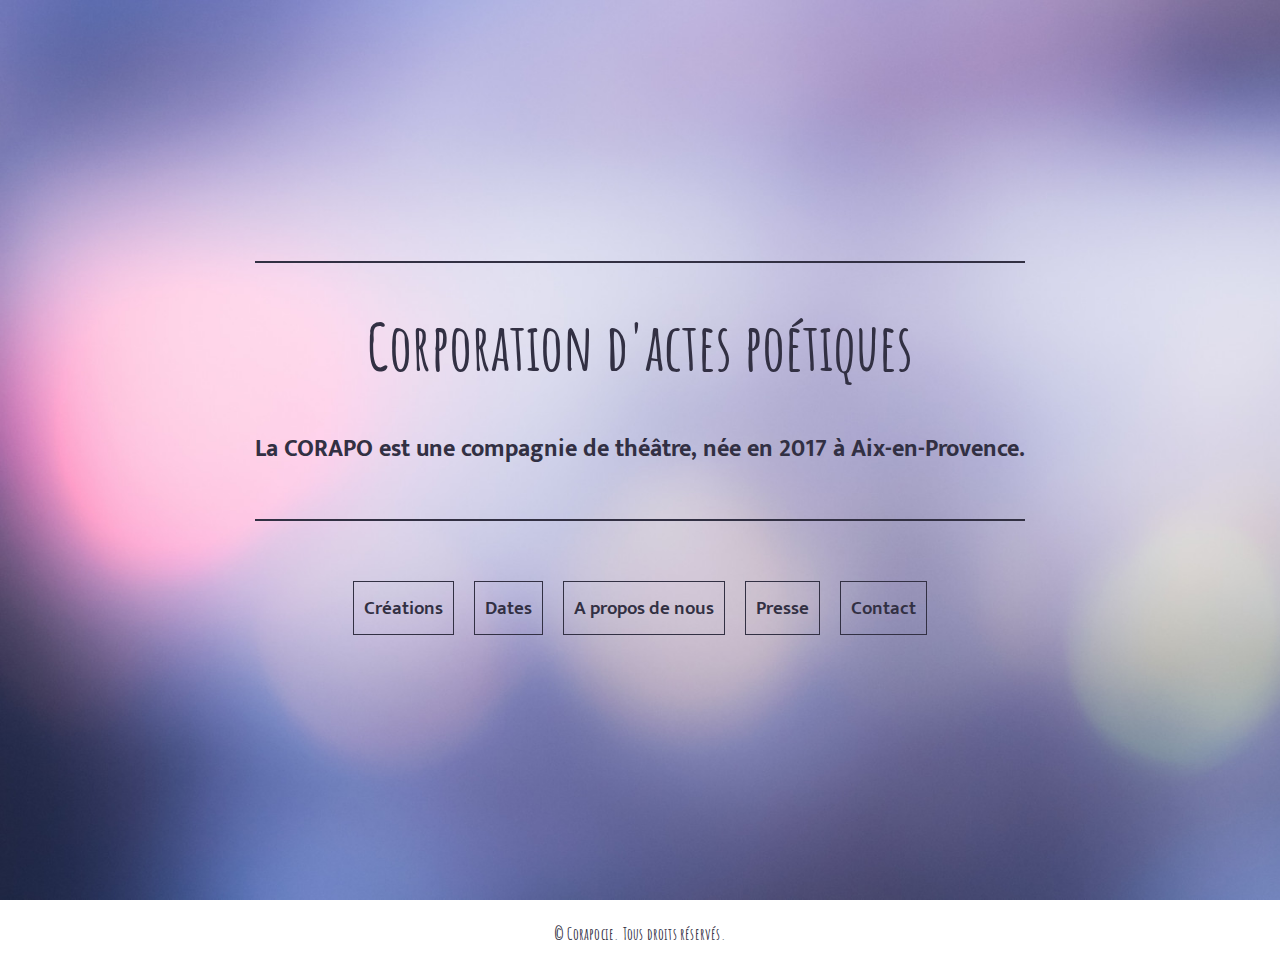
==== index.html @ 163addde "first commit with all the files" ====
<!DOCTYPE html>
<html lang="fr">
    <head>
        <meta charset="utf-8" />
        <link rel="stylesheet" href="./CorapoVF.css" />
        <title>CORAPO</title>
    </head>

<body>

    <header>
        <section class="titre">
          <h1>Corporation d'actes poétiques</h1>
          <h2>La CORAPO est une compagnie de théâtre, née en 2017 à Aix-en-Provence.</h2>
        </section>

        <section class="sommaire">
          <a href="./Creations.html" class="sommaire_button">Créations</a>
          <a href="./Dates.html" class="sommaire_button">Dates</a>
          <a href="./APropos.html" class="sommaire_button">A propos de nous</a>
          <a href="./Presse.html" class="sommaire_button">Presse</a>
          <a href="./Contact.html" class="sommaire_button">Contact</a>
        </section>

    </header>
        
    <footer>
        <p class="copyright">© Corapocie. Tous droits réservés.</p>
    </footer>
      

</body>
---- CorapoVF.css ----
@import url('https://fonts.googleapis.com/css2?family=Amatic+SC&display=swap');
@import url('https://fonts.googleapis.com/css2?family=Mukta:wght@200&display=swap');

        /* LES TITRES */

/* Titre principal de l'index */
h1 {
  font-family: 'Amatic SC', cursive;
  font-size: 4em;
}

/* Titre secondaire de l'index */
h2 {
  font-size: 1.5em;
}

/* Titres principal pages internes */
h3 {
  font-family: 'Amatic SC', cursive;
  font-size: 3em;
  text-align: left;
  border-bottom: 2px solid white;
}

/* Titres secondaires pages internes */
h4 {
  font-family: 'Amatic SC', cursive;
  font-size: 1.5em;
  letter-spacing: 0.1em;
}

/* Sous-titres pages internes */
h5 {
  font-size: 1em;
}

        /* LES PAGES */

/* Commun à toutes les pages */

body {
  background-image: url(./images_corapo/fond-d-ecran.jpg);
  background-size: cover;
  background-attachment: fixed;
  color: white;
  text-align: center;
  font-family: 'Mukta', cursive;
}

.copyright {
  font-size: 1em;
  font-family: 'Amatic SC', cursive;
  font-weight: 600;
  letter-spacing: 0.2px;
  color: rgb(50, 48, 67);
}

/* Liens hypertextes */

#hello_asso, #instagram, #facebook, #presse_3C {
  text-decoration: none;
  color: white;
  text-shadow: 1px 1px black;
}

#hello_asso:hover, #instagram:hover, #facebook:hover, #presse_3C:hover {
  text-shadow: 2px 2px gray;
}


/* Page principale */

header {
  min-height: 100vh;
  display: flex;
  flex-direction: column;
  align-items: center;
  justify-content: center;
}

.titre {
  border-top: 2px solid rgb(50, 48, 67);
  border-bottom: 2px solid rgb(50, 48, 67);
  margin-right: 10%;
  margin-left: 10%;
  margin-bottom: 50px;
  padding-bottom: 30px;
  color:rgb(50, 48, 67);
}

.sommaire {
  display: flex;
  flex-direction: row;
  justify-content: space-around;
}

.sommaire_button {
  color:rgb(50, 48, 67);
  background-color: transparent;
  font-size: 1em;
  border: 1px solid rgb(50, 48, 67);
  margin: 10px 10px 20px 10px;
  padding: 10px 10px 10px 10px;
  text-decoration: none;
  font-size: 1.2em;
  font-weight: 600;
}

.sommaire_button:hover {
  border: 2px solid rgb(50, 48, 67);
  transition: all 450ms linear;
}


/* Pages secondaires */

main {
  width: 45%;
  margin: auto;
  padding: 20px 20px 20px 20px;
  background-color: rgba(43, 43, 43, 0.5);
  font-size: 1.2em;
}

.return-button {
  width: 20px;
  height: 20px;
}

.return-button-link {
  text-align: right;
}


/* Page Créations */

#img_logo_corapo, #img_tout_par_dela, #img_j_invente_le_monde {
  width: 100%;
}

#textes {
  text-align: left;
}


/* Page Dates */

#page_dates {
  text-align: right;
}


/* Page A propos de nous */

#page_a_propos {
  text-align: left;
}

#img_tatiana, #img_morgan {
  margin-left: 30px;
}


        /* RESPONSIVE */

/* écran ordinateur de moitié : page secondaire plus larges */

@media only screen and (max-width: 950px) {
  main {
    width: 75%;
  }
}

/* écran ordinateur serré : sommaire l'un sur l'autre */

@media only screen and (max-width: 550px) {
  .sommaire {
    flex-direction: column;
  }
}


/* portable orientation portrait */

@media only screen and (orientation: portrait) {}


/* portable orientation paysage */

@media only screen and (orientation: landscape) {}
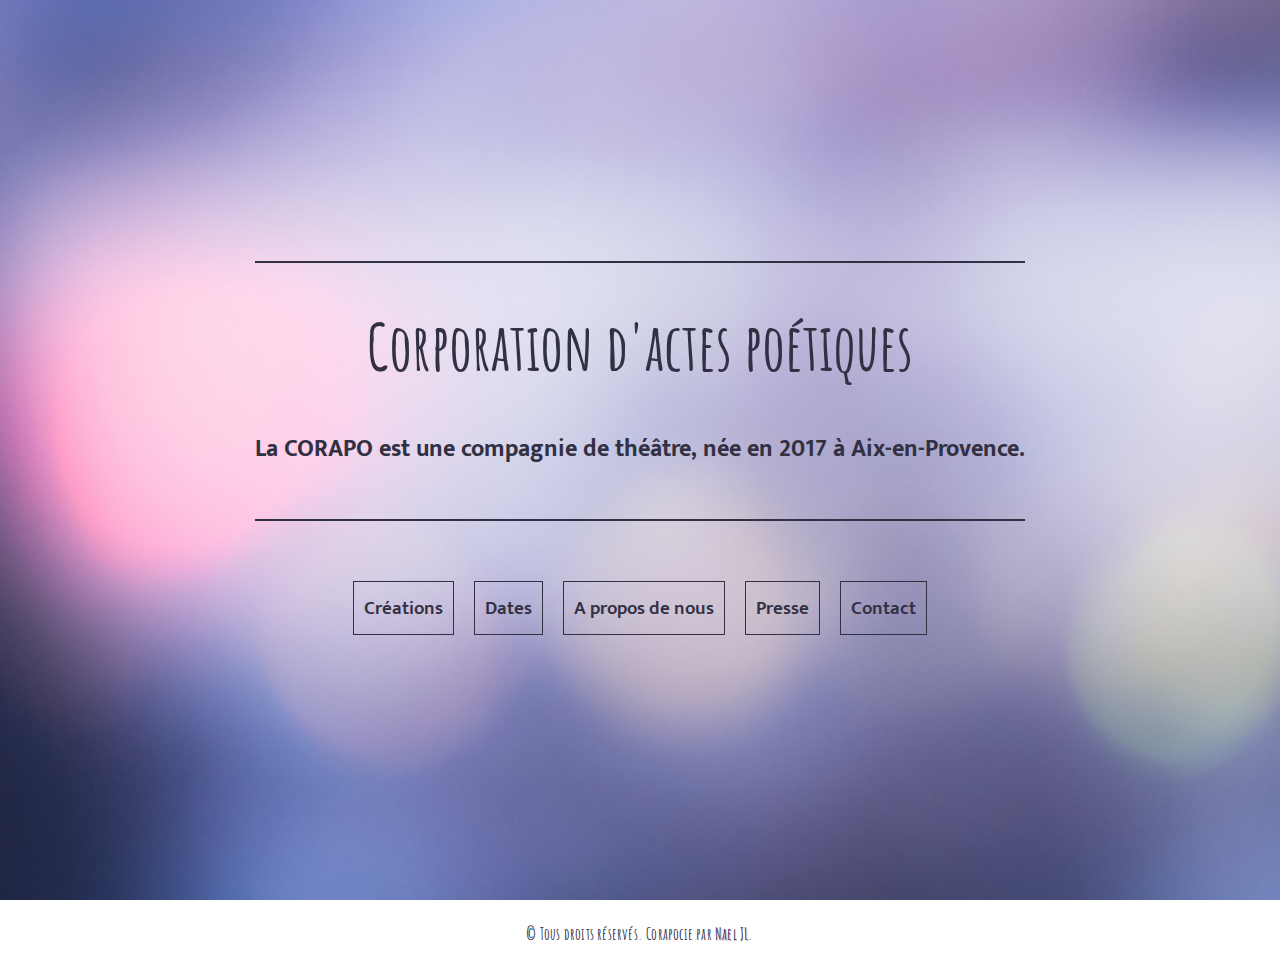
==== commit 65f4b815: "add credits" ====
--- a/index.html
+++ b/index.html
@@ -1,32 +1,33 @@
 <!DOCTYPE html>
 <html lang="fr">
-    <head>
-        <meta charset="utf-8" />
-        <link rel="stylesheet" href="./CorapoVF.css" />
-        <title>CORAPO</title>
-    </head>
+  <head>
+    <meta charset="utf-8" />
+    <meta name="viewport" content="width=device-width, initial-scale=1" />
+    <link rel="stylesheet" href="./CorapoVF.css" />
+    <title>CORAPO</title>
+  </head>
 
-<body>
+  <body>
+    <header>
+      <section class="titre">
+        <h1>Corporation d'actes poétiques</h1>
+        <h2>La CORAPO est une compagnie de théâtre, née en 2017 à Aix-en-Provence.</h2>
+      </section>
 
-    <header>
-        <section class="titre">
-          <h1>Corporation d'actes poétiques</h1>
-          <h2>La CORAPO est une compagnie de théâtre, née en 2017 à Aix-en-Provence.</h2>
-        </section>
+      <section class="sommaire">
+        <a href="./Creations.html" class="sommaire_button">Créations</a>
+        <a href="./Dates.html" class="sommaire_button">Dates</a>
+        <a href="./APropos.html" class="sommaire_button">A propos de nous</a>
+        <a href="./Presse.html" class="sommaire_button">Presse</a>
+        <a href="./Contact.html" class="sommaire_button">Contact</a>
+      </section>
+    </header>
 
-        <section class="sommaire">
-          <a href="./Creations.html" class="sommaire_button">Créations</a>
-          <a href="./Dates.html" class="sommaire_button">Dates</a>
-          <a href="./APropos.html" class="sommaire_button">A propos de nous</a>
-          <a href="./Presse.html" class="sommaire_button">Presse</a>
-          <a href="./Contact.html" class="sommaire_button">Contact</a>
-        </section>
-
-    </header>
-        
     <footer>
-        <p class="copyright">© Corapocie. Tous droits réservés.</p>
+      <p class="copyright">
+        © Tous droits réservés. Corapocie par <a href="https://github.com/NaelJL" target="_blank" class="credit">Nael JL</a>.
+      </p>
     </footer>
-      
-
-</body>
+  </body>
+  <script src="./CorapoVS.js"></script>
+</html>
--- a/CorapoVF.css
+++ b/CorapoVF.css
@@ -1,7 +1,8 @@
 @import url('https://fonts.googleapis.com/css2?family=Amatic+SC&display=swap');
 @import url('https://fonts.googleapis.com/css2?family=Mukta:wght@200&display=swap');
 
-        /* LES TITRES */
+
+        /* LES TITRES ____________________________________________________________________________ Les titres */
 
 /* Titre principal de l'index */
 h1 {
@@ -34,9 +35,10 @@
   font-size: 1em;
 }
 
+
         /* LES PAGES */
 
-/* Commun à toutes les pages */
+/* Commun à toutes les pages __________________________________________________________________________Commun à toutes les pages*/
 
 body {
   background-image: url(./images_corapo/fond-d-ecran.jpg);
@@ -53,9 +55,22 @@
   font-weight: 600;
   letter-spacing: 0.2px;
   color: rgb(50, 48, 67);
-}
-
-/* Liens hypertextes */
+
+}
+
+.credit {
+  text-decoration: none;
+  color:rgb(64, 41, 91);
+  text-shadow: 0.5px 0.5px silver;
+}
+
+.credit:hover {
+  color: rgb(50, 45, 45);
+  text-shadow: 0.5px 0.5px rgb(50, 48, 67);
+}
+
+
+/* Liens hypertextes ____________________________________________________________________________________Liens hypertexte */
 
 #hello_asso, #instagram, #facebook, #presse_3C {
   text-decoration: none;
@@ -68,7 +83,7 @@
 }
 
 
-/* Page principale */
+/* Page principale _______________________________________________________________________________________Page principale */
 
 header {
   min-height: 100vh;
@@ -112,7 +127,7 @@
 }
 
 
-/* Pages secondaires */
+/* Pages secondaires ___________________________________________________________________________________Pages secondaires */
 
 main {
   width: 45%;
@@ -132,7 +147,7 @@
 }
 
 
-/* Page Créations */
+/* Page Créations __________________________________________________________________________________________Créations */
 
 #img_logo_corapo, #img_tout_par_dela, #img_j_invente_le_monde {
   width: 100%;
@@ -143,14 +158,18 @@
 }
 
 
-/* Page Dates */
+/* Page Dates ____________________________________________________________________________________________Dates */
 
 #page_dates {
   text-align: right;
 }
 
-
-/* Page A propos de nous */
+#petit_logo_dates {
+  width: 30%;
+}
+
+
+/* Page A propos de nous _________________________________________________________________________________ A propos de nous*/
 
 #page_a_propos {
   text-align: left;
@@ -160,8 +179,46 @@
   margin-left: 30px;
 }
 
-
-        /* RESPONSIVE */
+#bio {
+  display: flex;
+  justify-content: space-between;
+  flex-wrap: wrap;
+}
+
+button {
+  background-color: rgba(43, 43, 43, 0);
+  color: white;
+  font-family: 'Mukta', cursive;
+  font-size: 1.5em;
+  border-top: none;
+  border-right: none;
+  border-left: none;
+}
+
+button:hover {
+  text-shadow: 1px 1px white;
+}
+
+
+/* Page Contact ____________________________________________________________________________________________Contact */
+
+#bloc_contact {
+  display: flex;
+  justify-content: space-around;
+}
+
+#logo_contact  {
+  width: 100%;
+}
+
+#border_gauche  {
+  border-left: 0.7px solid white;
+  padding-left: 30px;
+}
+
+
+
+        /* RESPONSIVE ______________________________________________________________________________________ RESPONSIVE */
 
 /* écran ordinateur de moitié : page secondaire plus larges */
 
@@ -171,20 +228,27 @@
   }
 }
 
-/* écran ordinateur serré : sommaire l'un sur l'autre */
+
+/* écran ordinateur serré + mobile */
 
 @media only screen and (max-width: 550px) {
   .sommaire {
     flex-direction: column;
   }
-}
-
-
-/* portable orientation portrait */
-
-@media only screen and (orientation: portrait) {}
-
-
-/* portable orientation paysage */
-
-@media only screen and (orientation: landscape) {}+
+  header {
+    margin-top: 20%;
+  }
+
+  h2 {
+    font-size: 1.3em;
+  }
+
+  #bloc_contact {
+   flex-direction: column; 
+  }
+  
+  #border_gauche  {
+    border-left: none;
+  }
+}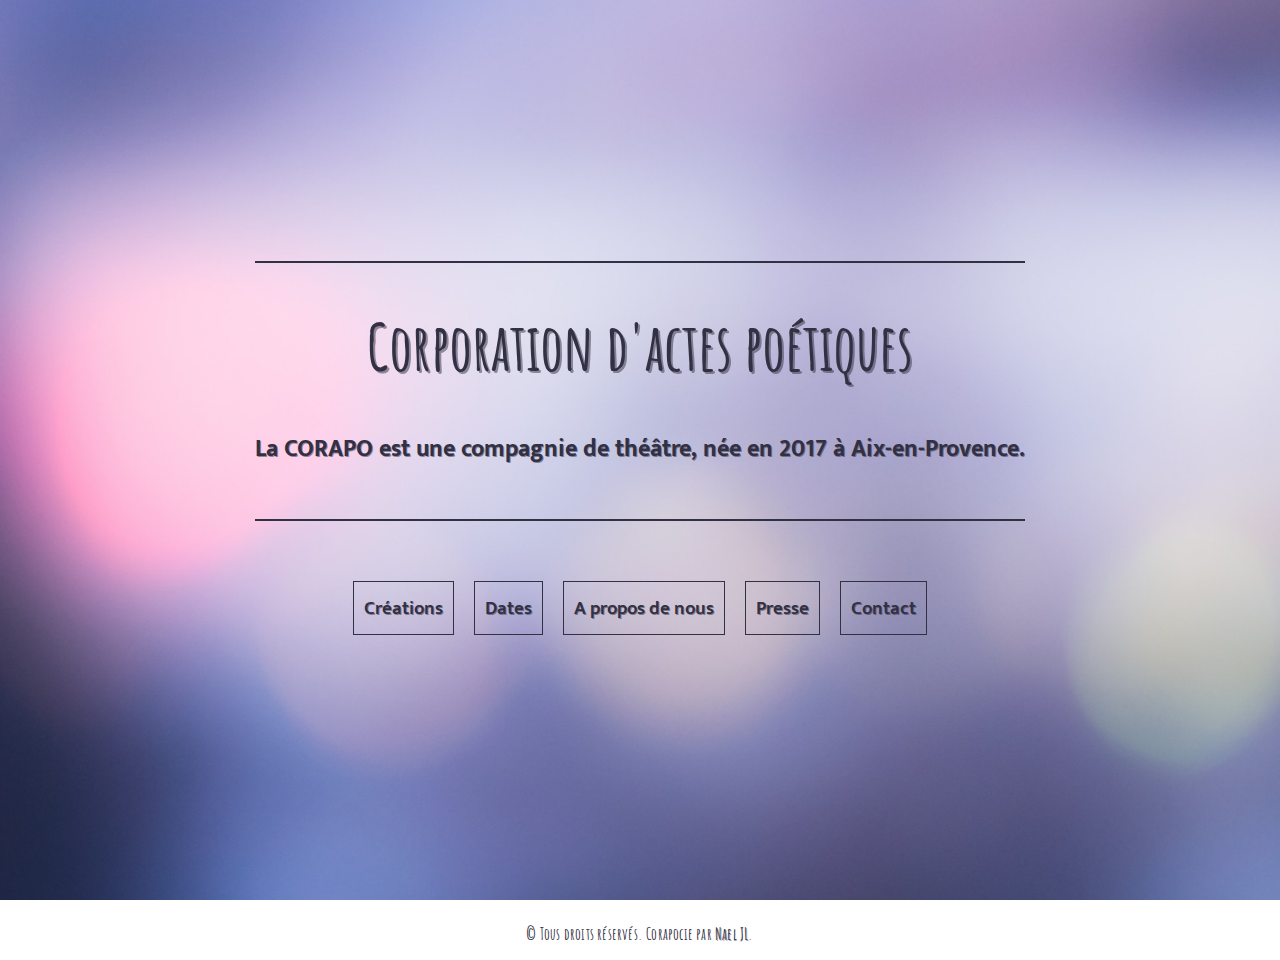
==== commit 4b585d54: "js page creations" ====
--- a/index.html
+++ b/index.html
@@ -29,5 +29,5 @@
       </p>
     </footer>
   </body>
-  <script src="./CorapoVS.js"></script>
+  <script src="./CorapoVF.js"></script>
 </html>
--- a/CorapoVF.css
+++ b/CorapoVF.css
@@ -8,11 +8,13 @@
 h1 {
   font-family: 'Amatic SC', cursive;
   font-size: 4em;
+  text-shadow: 2px 2px rgba(50, 48, 67, 0.5);
 }
 
 /* Titre secondaire de l'index */
 h2 {
   font-size: 1.5em;
+  text-shadow: 0.7px 0.7px rgba(50, 48, 67, 0.5);
 }
 
 /* Titres principal pages internes */
@@ -32,7 +34,9 @@
 
 /* Sous-titres pages internes */
 h5 {
-  font-size: 1em;
+  font-family: 'Amatic SC', cursive;
+  font-size: 1.4em;
+
 }
 
 
@@ -60,8 +64,8 @@
 
 .credit {
   text-decoration: none;
-  color:rgb(64, 41, 91);
-  text-shadow: 0.5px 0.5px silver;
+  color:rgb(50, 48, 67);
+  text-shadow: 0.5px 0.5px rgba(50, 48, 67, 0.5);
 }
 
 .credit:hover {
@@ -91,16 +95,25 @@
   flex-direction: column;
   align-items: center;
   justify-content: center;
+  animation: 1s ease-in-out 0s 1 chargement;
+}
+
+@keyframes chargement {
+  from {
+      transform: scale(0.3);
+      transform-origin: center center;
+  }
+  to {
+      transform: scale(1);
+  }
 }
 
 .titre {
   border-top: 2px solid rgb(50, 48, 67);
   border-bottom: 2px solid rgb(50, 48, 67);
-  margin-right: 10%;
-  margin-left: 10%;
+  color:rgb(50, 48, 67);
   margin-bottom: 50px;
   padding-bottom: 30px;
-  color:rgb(50, 48, 67);
 }
 
 .sommaire {
@@ -117,6 +130,7 @@
   margin: 10px 10px 20px 10px;
   padding: 10px 10px 10px 10px;
   text-decoration: none;
+text-shadow: 0.5px 0.5px rgba(50, 48, 67, 0.5);;
   font-size: 1.2em;
   font-weight: 600;
 }
@@ -135,6 +149,15 @@
   padding: 20px 20px 20px 20px;
   background-color: rgba(43, 43, 43, 0.5);
   font-size: 1.2em;
+  animation: 1s ease-out 0s 1 opacity;
+}
+
+@keyframes opacity {
+  from {
+    opacity: 0;
+  } to {
+    opacity: 1;
+  }
 }
 
 .return-button {
@@ -155,6 +178,13 @@
 
 #textes {
   text-align: left;
+}
+
+#menu_extraits, #menu_tout_par_dela, #menu_j_invente_le_monde {
+  font-family: 'Amatic SC', cursive;
+  font-size: 1.7em;
+  margin-top: 10px;
+  margin-bottom: 10px;
 }
 
 
